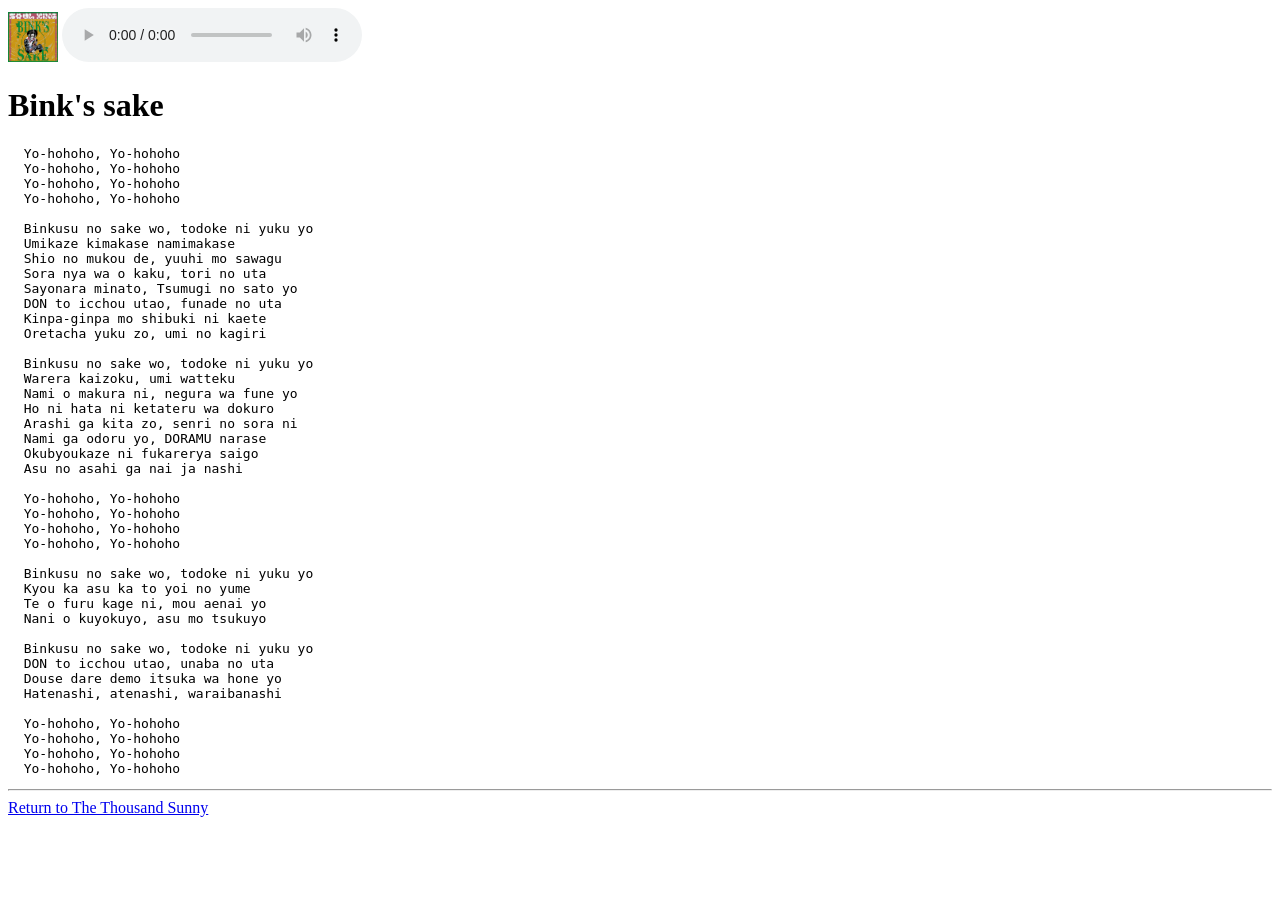
==== HTML_CSS/WebSite/binks.html @ 55df60be "Worked a bit with audio and video files" ====
<!DOCTYPE html>
<html lang="en">
<head>
  <meta charset="UTF-8">
  <meta name="viewport" content="width=device-width, initial-scale=1.0">
  <title>Music Room</title>
</head>
<body>

  <img src = "Assets/cover.png" alt = "album cover photo" width="50">

  <audio controls>
    <source src = "Assets/binks_sake.mp3" type="audio/mpeg">
    Your browser does not support audio playback.
  </audio>

  <h1>Bink's sake</h1>

  <pre>
  Yo-hohoho, Yo-hohoho
  Yo-hohoho, Yo-hohoho
  Yo-hohoho, Yo-hohoho
  Yo-hohoho, Yo-hohoho

  Binkusu no sake wo, todoke ni yuku yo
  Umikaze kimakase namimakase
  Shio no mukou de, yuuhi mo sawagu
  Sora nya wa o kaku, tori no uta
  Sayonara minato, Tsumugi no sato yo
  DON to icchou utao, funade no uta
  Kinpa-ginpa mo shibuki ni kaete
  Oretacha yuku zo, umi no kagiri

  Binkusu no sake wo, todoke ni yuku yo
  Warera kaizoku, umi watteku
  Nami o makura ni, negura wa fune yo
  Ho ni hata ni ketateru wa dokuro
  Arashi ga kita zo, senri no sora ni
  Nami ga odoru yo, DORAMU narase
  Okubyoukaze ni fukarerya saigo
  Asu no asahi ga nai ja nashi

  Yo-hohoho, Yo-hohoho
  Yo-hohoho, Yo-hohoho
  Yo-hohoho, Yo-hohoho
  Yo-hohoho, Yo-hohoho

  Binkusu no sake wo, todoke ni yuku yo
  Kyou ka asu ka to yoi no yume
  Te o furu kage ni, mou aenai yo
  Nani o kuyokuyo, asu mo tsukuyo

  Binkusu no sake wo, todoke ni yuku yo
  DON to icchou utao, unaba no uta
  Douse dare demo itsuka wa hone yo
  Hatenashi, atenashi, waraibanashi

  Yo-hohoho, Yo-hohoho
  Yo-hohoho, Yo-hohoho
  Yo-hohoho, Yo-hohoho
  Yo-hohoho, Yo-hohoho</pre>

  <hr>

  <a href="index.html">Return to The Thousand Sunny</a>
  
</body>
</html>
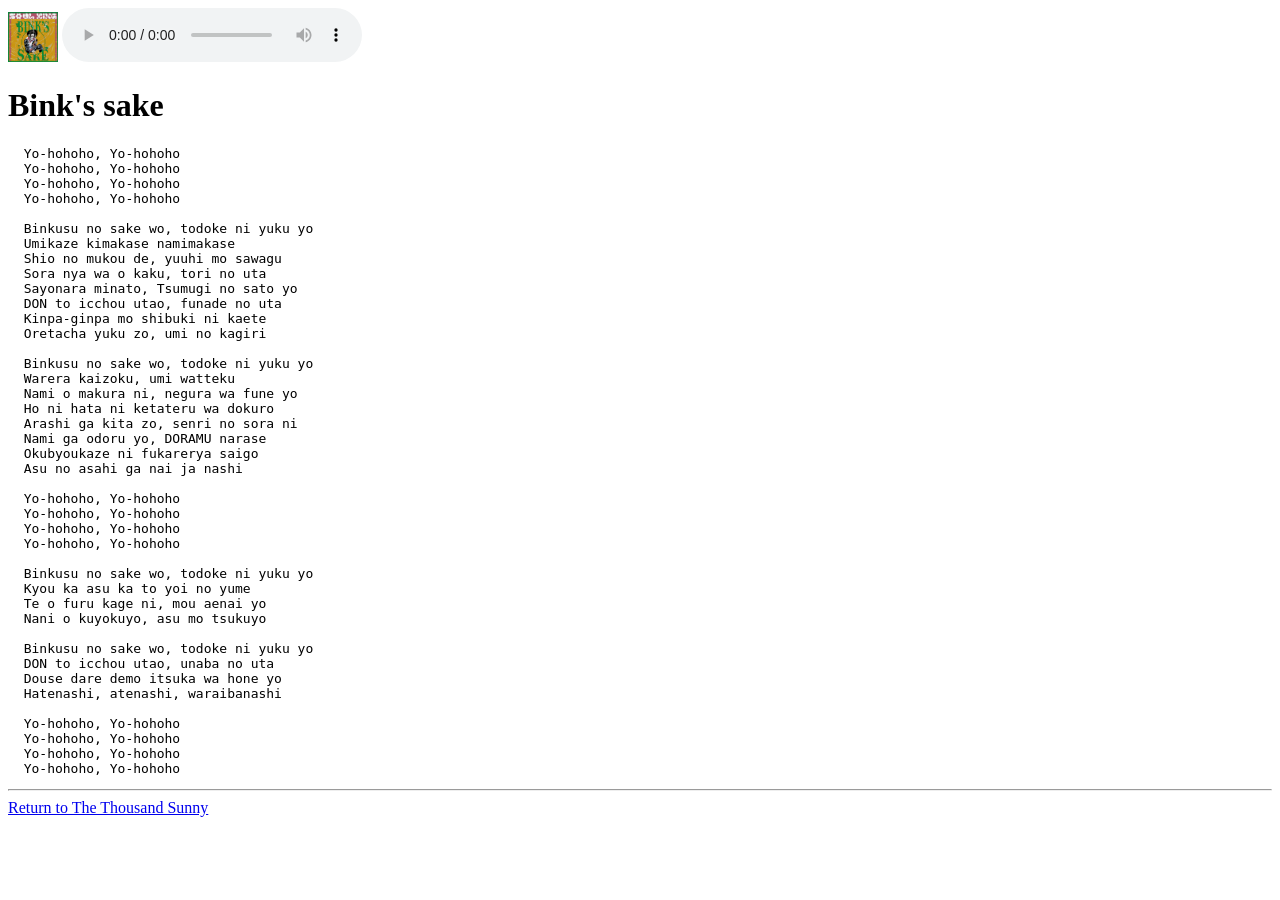
==== commit 4a49233b: "Added Favicons to all webpages" ====
--- a/HTML_CSS/WebSite/binks.html
+++ b/HTML_CSS/WebSite/binks.html
@@ -4,6 +4,7 @@
   <meta charset="UTF-8">
   <meta name="viewport" content="width=device-width, initial-scale=1.0">
   <title>Music Room</title>
+  <link rel="icon" type="image/png" href="Assets/favi3.png">
 </head>
 <body>
 
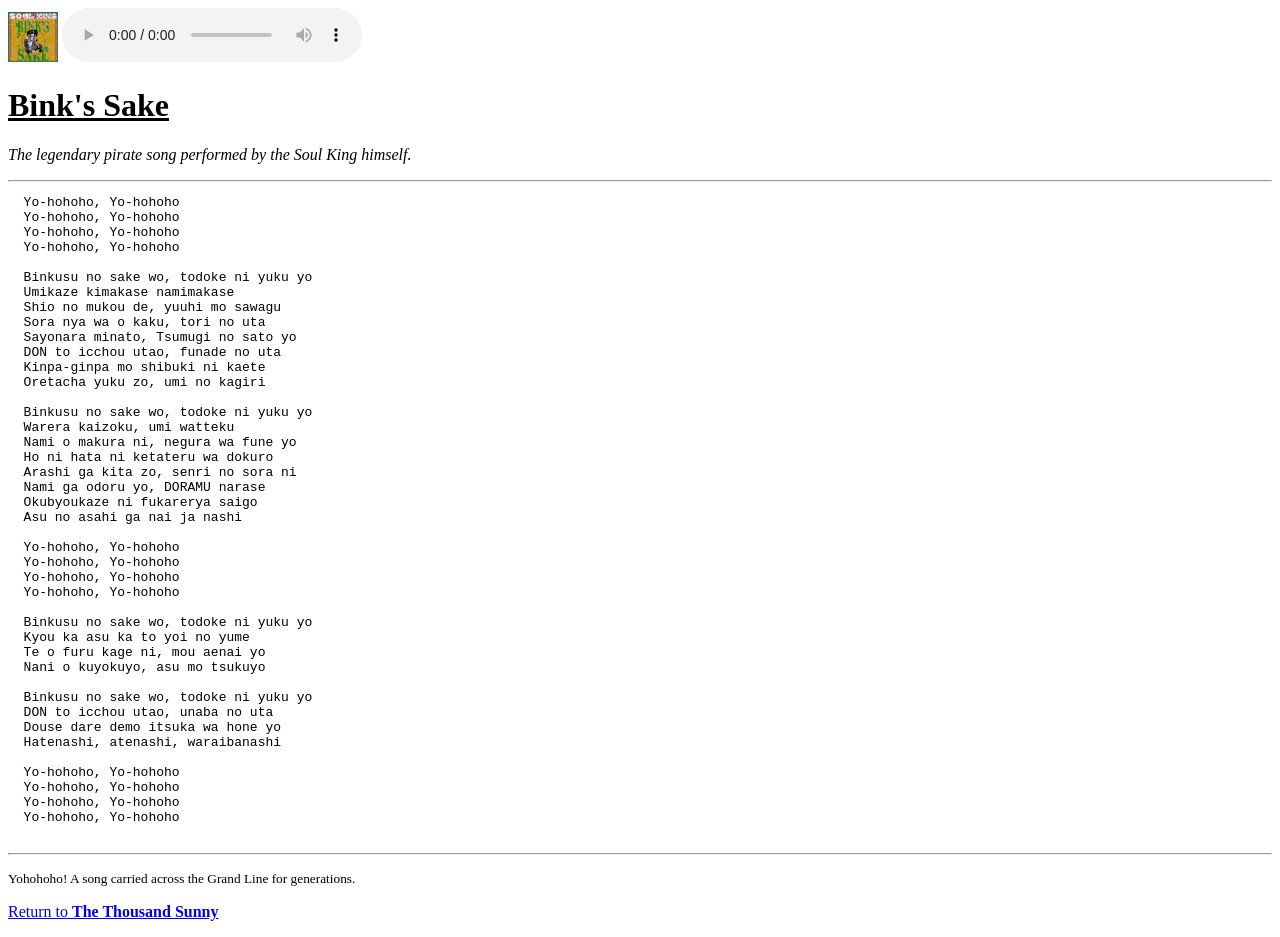
==== commit dc6d1fb4: "Studied a bit about Text Formatting, span & div, Lists." ====
--- a/HTML_CSS/WebSite/binks.html
+++ b/HTML_CSS/WebSite/binks.html
@@ -1,21 +1,19 @@
-<!DOCTYPE html>
-<html lang="en">
-<head>
-  <meta charset="UTF-8">
-  <meta name="viewport" content="width=device-width, initial-scale=1.0">
-  <title>Music Room</title>
-  <link rel="icon" type="image/png" href="Assets/favi3.png">
-</head>
 <body>
 
-  <img src = "Assets/cover.png" alt = "album cover photo" width="50">
+  <img src="Assets/cover.png" alt="Album Cover" width="50">
 
   <audio controls>
-    <source src = "Assets/binks_sake.mp3" type="audio/mpeg">
+    <source src="Assets/binks_sake.mp3" type="audio/mpeg">
     Your browser does not support audio playback.
   </audio>
 
-  <h1>Bink's sake</h1>
+  <h1><u>Bink's Sake</u></h1>
+
+  <p>
+    <i>The legendary pirate song performed by the Soul King himself.</i>
+  </p>
+
+  <hr>
 
   <pre>
   Yo-hohoho, Yo-hohoho
@@ -59,11 +57,21 @@
   Yo-hohoho, Yo-hohoho
   Yo-hohoho, Yo-hohoho
   Yo-hohoho, Yo-hohoho
-  Yo-hohoho, Yo-hohoho</pre>
+  Yo-hohoho, Yo-hohoho
+  </pre>
 
   <hr>
 
-  <a href="index.html">Return to The Thousand Sunny</a>
-  
-</body>
-</html>+  <p>
+    <small>
+      Yohohoho! A song carried across the Grand Line for generations.
+    </small>
+  </p>
+
+  <p>
+    <a href="index.html">
+      Return to <b>The Thousand Sunny</b>
+    </a>
+  </p>
+
+</body>
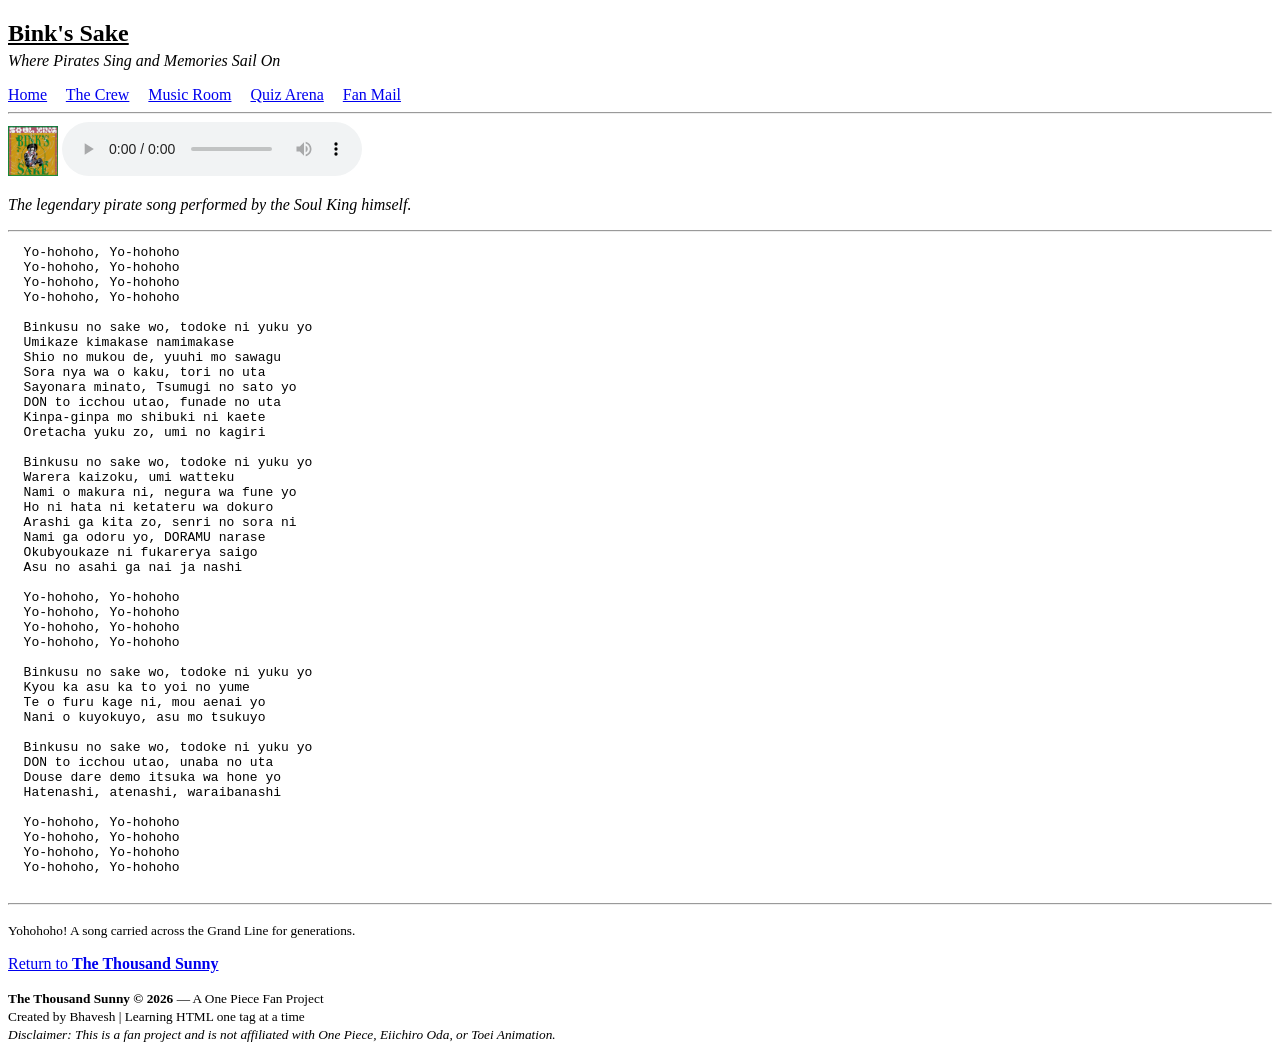
==== commit 1d566718: "Added Semantic HTML" ====
--- a/HTML_CSS/WebSite/binks.html
+++ b/HTML_CSS/WebSite/binks.html
@@ -1,4 +1,35 @@
+<!DOCTYPE html>
+<html lang="en">
+<head>
+  <meta charset="UTF-8">
+  <meta name="viewport" content="width=device-width, initial-scale=1.0">
+  <title>The Thousand Sunny - One Piece Fan Project</title>
+  <link rel="icon" type="image/jpeg" href="Assets/favi1.jpg">
+</head>
+
 <body>
+
+  <main>
+
+  <header>
+    <nav>
+      <h1 style="margin-bottom: 5px;">
+          <u>Bink's Sake</u>
+      </h1>
+
+      <p style="margin-top: 0;">
+          <i>Where Pirates Sing and Memories Sail On</i>
+      </p>
+
+      <a href="index.html" style="margin-right: 15px;">Home</a>
+      <a href="crew.html" style="margin-right: 15px;">The Crew</a>
+      <a href="binks.html" style="margin-right: 15px;">Music Room</a>
+      <a href="quiz.html" style="margin-right: 15px;">Quiz Arena</a>
+      <a href="fanmail.html">Fan Mail</a>
+    </nav>
+  </header>
+
+  <hr>
 
   <img src="Assets/cover.png" alt="Album Cover" width="50">
 
@@ -6,8 +37,6 @@
     <source src="Assets/binks_sake.mp3" type="audio/mpeg">
     Your browser does not support audio playback.
   </audio>
-
-  <h1><u>Bink's Sake</u></h1>
 
   <p>
     <i>The legendary pirate song performed by the Soul King himself.</i>
@@ -74,4 +103,17 @@
     </a>
   </p>
 
-</body>+  </main>
+
+  <footer>
+    <p>
+      <small>
+        <b>The Thousand Sunny © 2026</b> — A One Piece Fan Project<br>
+        Created by Bhavesh | Learning HTML one tag at a time<br>
+        <i>Disclaimer: This is a fan project and is not affiliated with One Piece, Eiichiro Oda, or Toei Animation.</i>
+      </small>
+    </p>
+  </footer>
+
+</body>
+</html>
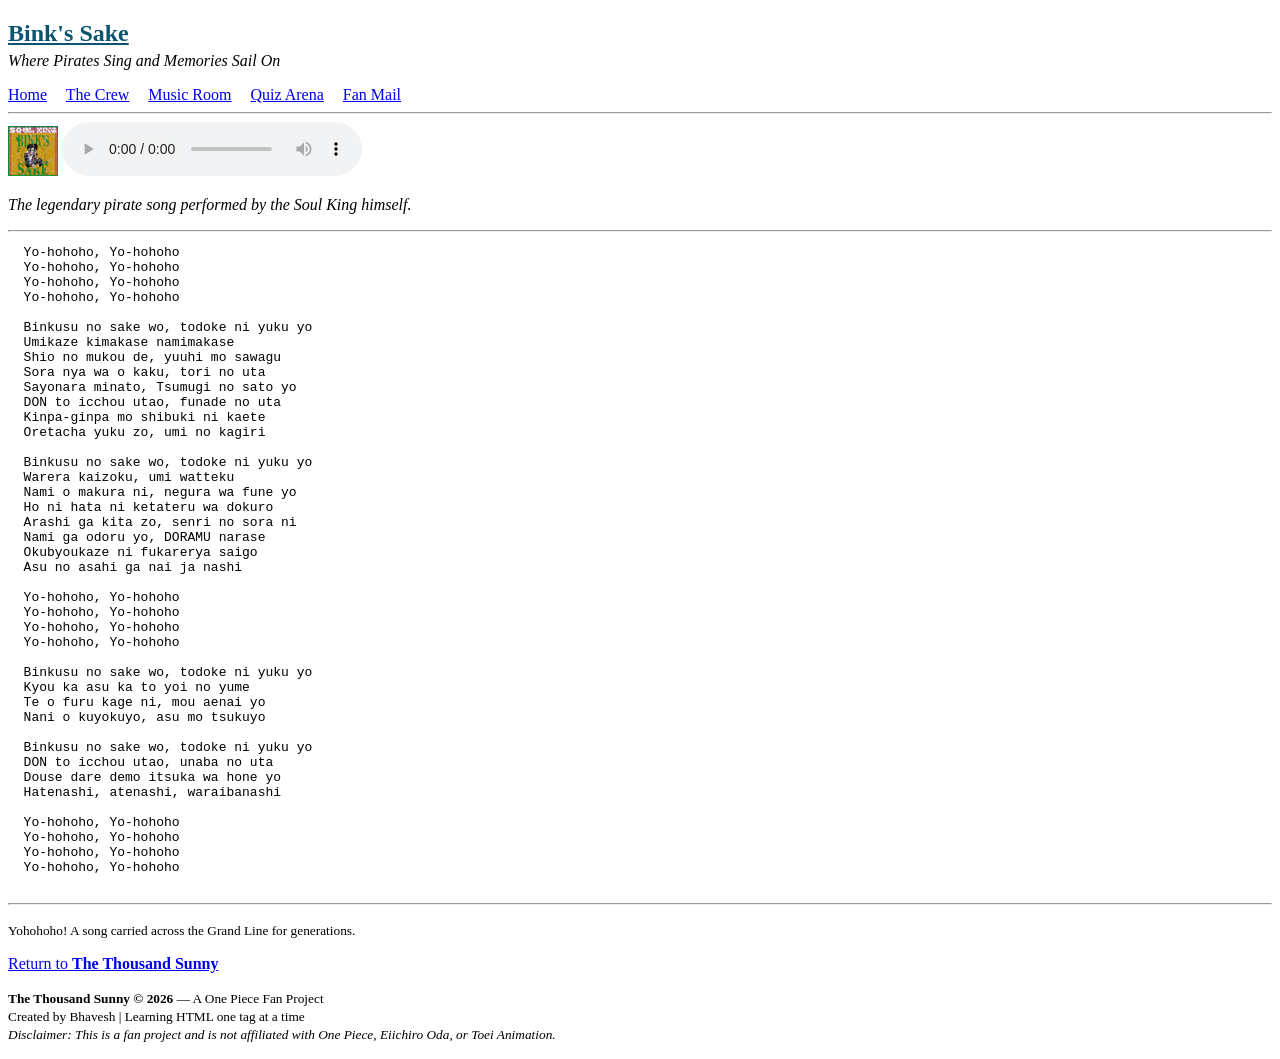
==== commit d14c515d: "Intro to CSS completed" ====
--- a/HTML_CSS/WebSite/binks.html
+++ b/HTML_CSS/WebSite/binks.html
@@ -5,6 +5,7 @@
   <meta name="viewport" content="width=device-width, initial-scale=1.0">
   <title>The Thousand Sunny - One Piece Fan Project</title>
   <link rel="icon" type="image/jpeg" href="Assets/favi1.jpg">
+  <link rel="stylesheet" href="style.css">
 </head>
 
 <body>
--- a/HTML_CSS/WebSite/style.css
+++ b/HTML_CSS/WebSite/style.css
@@ -0,0 +1 @@
+h1 {color : rgb(12, 84, 112)}
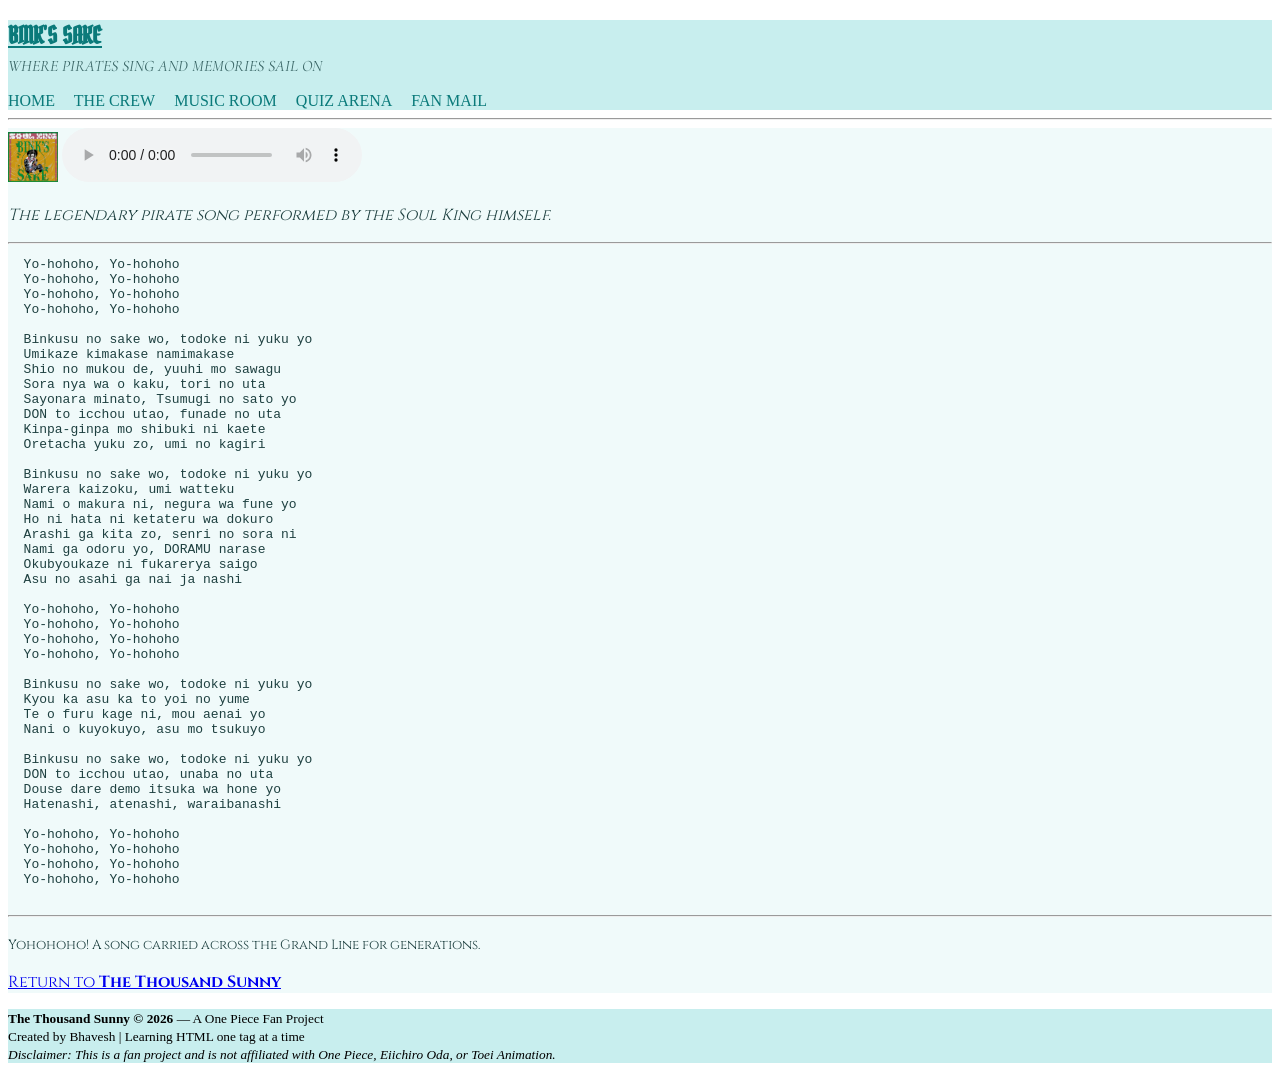
==== commit 11c9fde0: "Updated fontstyles and colors" ====
--- a/HTML_CSS/WebSite/binks.html
+++ b/HTML_CSS/WebSite/binks.html
@@ -10,15 +10,13 @@
 
 <body>
 
-  <main>
-
   <header>
     <nav>
       <h1 style="margin-bottom: 5px;">
           <u>Bink's Sake</u>
       </h1>
 
-      <p style="margin-top: 0;">
+      <p class="tagline" style="margin-top: 0;">
           <i>Where Pirates Sing and Memories Sail On</i>
       </p>
 
@@ -31,6 +29,8 @@
   </header>
 
   <hr>
+
+  <main>
 
   <img src="Assets/cover.png" alt="Album Cover" width="50">
 
--- a/HTML_CSS/WebSite/style.css
+++ b/HTML_CSS/WebSite/style.css
@@ -1 +1,53 @@
-h1 {color : rgb(12, 84, 112)}+@font-face {
+    font-family: OnePiece;
+    src: url("Assets/PirataOne-Regular.ttf");
+}
+
+@font-face {
+    font-family: Cinzel;
+    src: url("Assets/Cinzel-VariableFont_wght.ttf");
+}
+
+@font-face {
+    font-family: Cormorant;
+    src: url("Assets/CormorantGaramond-Italic-VariableFont_wght.ttf");
+}
+
+main {
+    background-color: #F0FAFA;
+    color: #1E4040;
+    font-family: Cinzel, serif;
+}
+
+h1 {
+    color: #0A7A7A;
+    font-family: OnePiece, serif;
+}
+
+.tagline {
+    color: #3A6666;
+    font-family: Cormorant, serif;
+    font-style: italic;
+}
+
+header {
+    text-transform: uppercase;
+    background-color: #C8EEEE;
+}
+
+footer {
+    background-color: #C8EEEE;
+}
+
+nav a {
+    color: #0A7A7A;
+    text-decoration: none;
+}
+
+nav a:hover {
+    color: #E8A800;
+}
+
+nav a:visited {
+    color: #4A8888;
+}
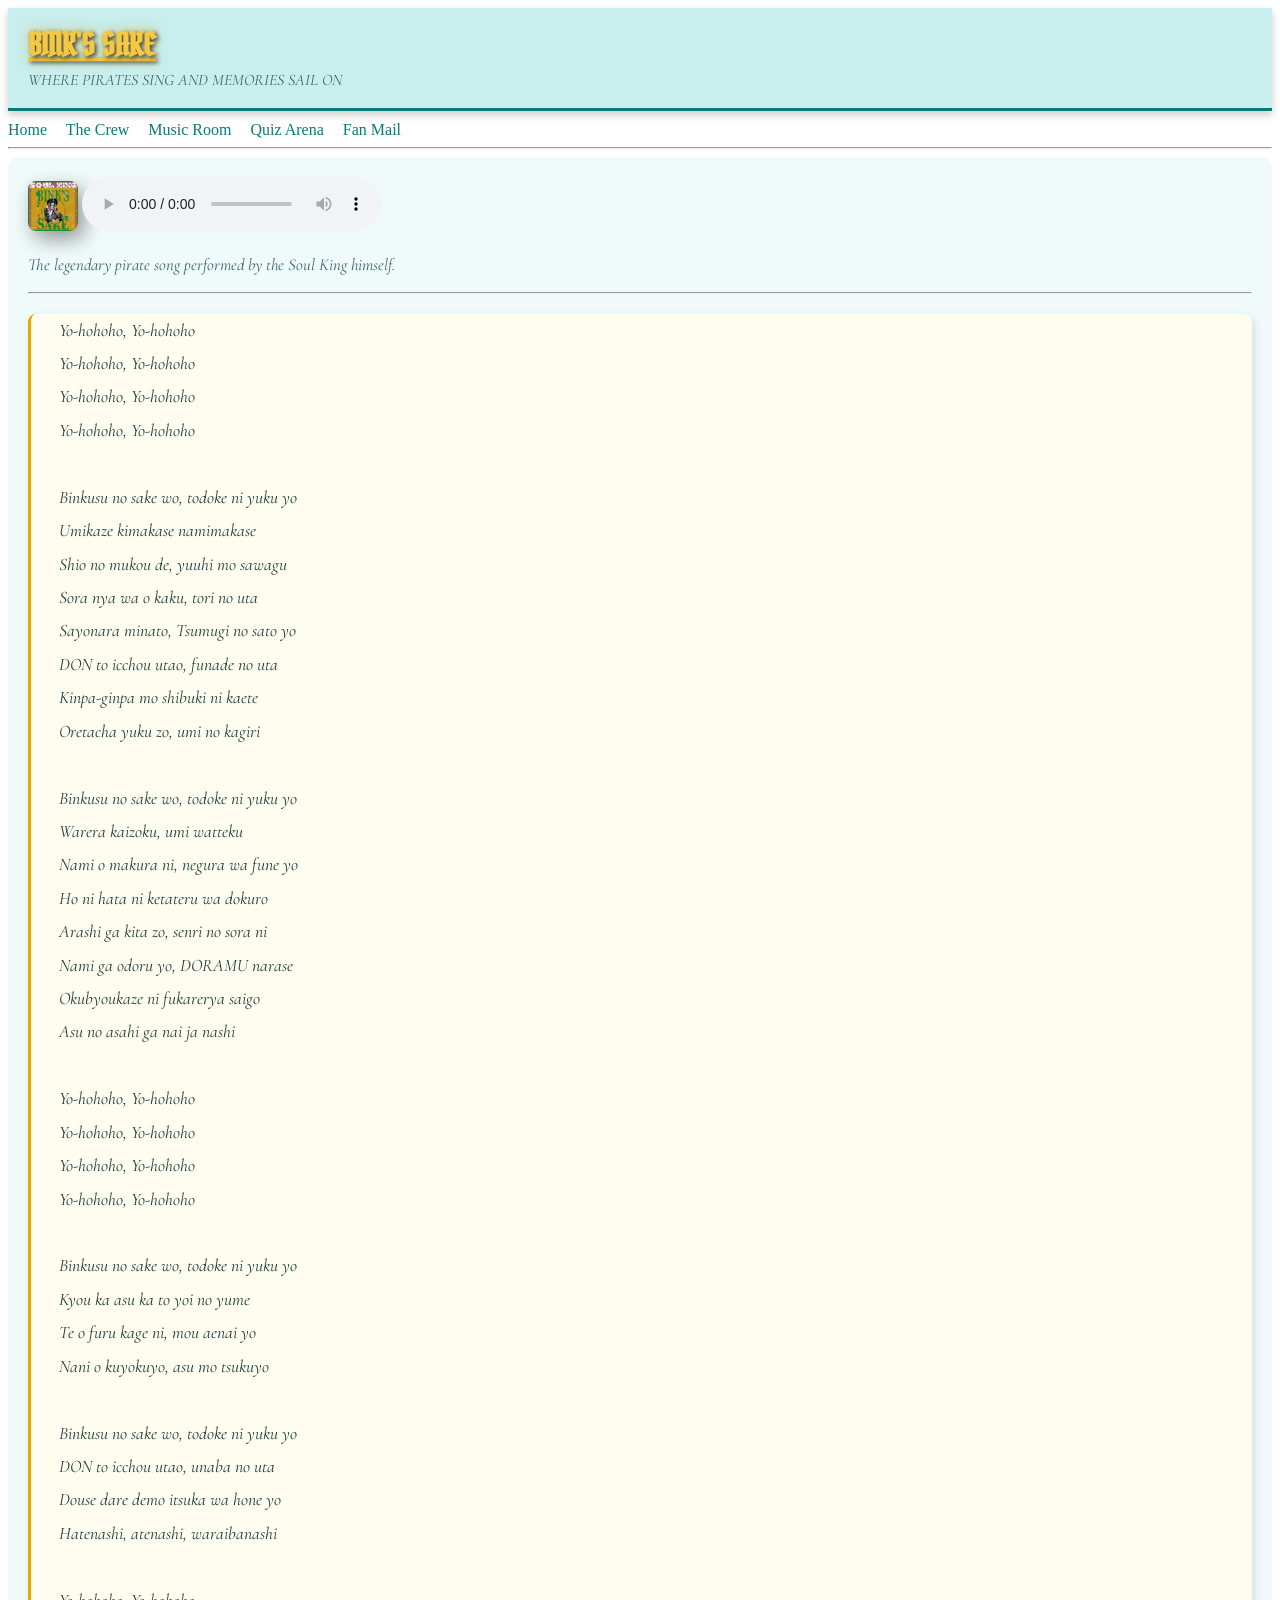
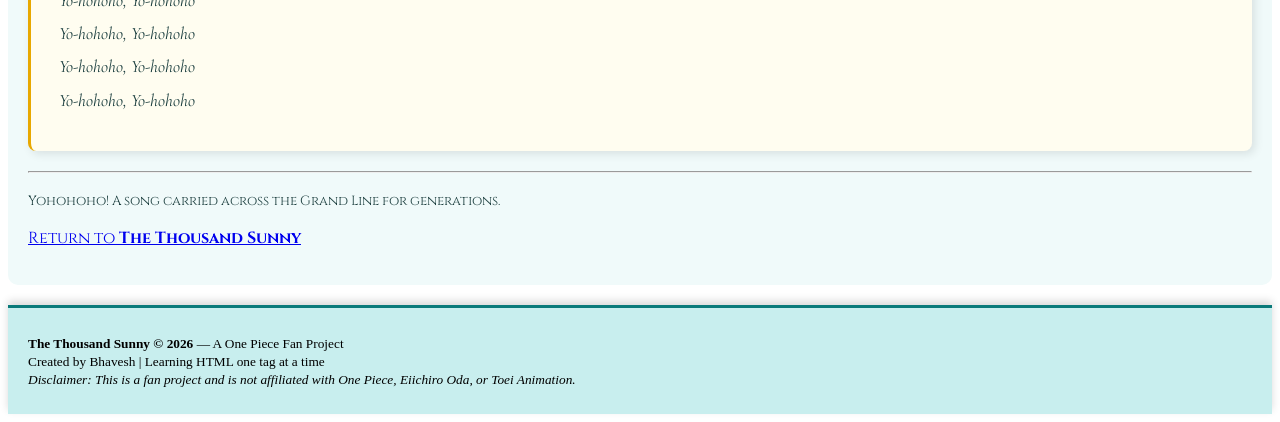
==== commit fa8a45b7: "Added Borders,Margins,Paddings and Shadows." ====
--- a/HTML_CSS/WebSite/binks.html
+++ b/HTML_CSS/WebSite/binks.html
@@ -8,10 +8,9 @@
   <link rel="stylesheet" href="style.css">
 </head>
 
-<body>
+<body class="music-page">
 
   <header>
-    <nav>
       <h1 style="margin-bottom: 5px;">
           <u>Bink's Sake</u>
       </h1>
@@ -19,14 +18,15 @@
       <p class="tagline" style="margin-top: 0;">
           <i>Where Pirates Sing and Memories Sail On</i>
       </p>
+  </header>
 
-      <a href="index.html" style="margin-right: 15px;">Home</a>
-      <a href="crew.html" style="margin-right: 15px;">The Crew</a>
-      <a href="binks.html" style="margin-right: 15px;">Music Room</a>
-      <a href="quiz.html" style="margin-right: 15px;">Quiz Arena</a>
-      <a href="fanmail.html">Fan Mail</a>
-    </nav>
-  </header>
+  <nav>
+    <a href="index.html" style="margin-right: 15px;">Home</a>
+    <a href="crew.html" style="margin-right: 15px;">The Crew</a>
+    <a href="binks.html" style="margin-right: 15px;">Music Room</a>
+    <a href="quiz.html" style="margin-right: 15px;">Quiz Arena</a>
+    <a href="fanmail.html">Fan Mail</a>
+  </nav>
 
   <hr>
 
@@ -39,7 +39,7 @@
     Your browser does not support audio playback.
   </audio>
 
-  <p>
+  <p class="song-desc">
     <i>The legendary pirate song performed by the Soul King himself.</i>
   </p>
 
--- a/HTML_CSS/WebSite/style.css
+++ b/HTML_CSS/WebSite/style.css
@@ -17,31 +17,48 @@
     background-color: #F0FAFA;
     color: #1E4040;
     font-family: Cinzel, serif;
+    margin: 0 auto;          /* centers the main content block */
 }
 
 h1 {
-    color: #0A7A7A;
+    color: #F5C842;
     font-family: OnePiece, serif;
+    margin-top: 6px;
+    margin-bottom: 4px;
+    text-shadow:
+        2px 2px 4px rgba(0, 0, 0, 0.7),
+        0px 0px 12px rgba(232, 168, 0, 0.5);
 }
 
 .tagline {
     color: #3A6666;
     font-family: Cormorant, serif;
     font-style: italic;
+    margin-top: 0;
+    margin-bottom: 8px;
 }
 
 header {
     text-transform: uppercase;
     background-color: #C8EEEE;
+    border-bottom: 3px solid #0A7A7A;  /* only bottom border — cleaner look */
+    margin-bottom: 10px;
+    padding: 10px 20px;
+    box-shadow: 0px 4px 8px rgba(0, 0, 0, 0.2);  /* shadow below header */
 }
 
 footer {
     background-color: #C8EEEE;
+    border-top: 3px solid #0A7A7A;    /* mirrors the header */
+    margin-top: 20px;
+    padding: 10px 20px;
+    box-shadow: 0px -4px 8px rgba(0, 0, 0, 0.15);  /* shadow above footer */
 }
 
 nav a {
     color: #0A7A7A;
     text-decoration: none;
+    margin-right: 16px;                /* spacing between nav links */
 }
 
 nav a:hover {
@@ -50,4 +67,123 @@
 
 nav a:visited {
     color: #4A8888;
+}
+
+table {
+    background: #FFFDF0;
+    border: 1px solid #9ABBBB;
+    border-radius: 10px;
+    padding: 10px;
+    margin-bottom: 24px;
+    box-shadow: 4px 4px 14px rgba(0, 0, 0, 0.12);
+    width: 100%;
+}
+
+.crew-card img {
+    display: block;
+    box-shadow:
+        6px 8px 20px rgba(0, 0, 0, 0.5),
+        2px 3px 6px rgba(0, 0, 0, 0.3);
+}
+
+.music-page main {
+    background-color: #F0FAFA;
+    color: #1E4040;
+    padding: 20px;
+    border-radius: 10px;
+}
+
+pre {
+    font-family: Cormorant, serif;
+    font-size: 1.1rem;
+    line-height: 1.9;
+    border-left: 3px solid #E8A800;
+    padding-left: 20px;
+    background-color: #FFFDF0;
+    border-radius: 8px;
+    margin: 20px 0;
+    box-shadow: 3px 3px 10px rgba(0, 0, 0, 0.1);
+}
+
+.music-page img {
+    width: 50px;
+    border-radius: 8px;
+    box-shadow: 6px 8px 20px rgba(0, 0, 0, 0.4);
+}
+
+.song-desc {
+    color: #3A6666;
+    font-family: Cormorant, serif;
+    font-size: 1.05rem;
+}
+
+.quiz-page button {
+    background-color: #C8EEEE;
+    color: #1E4040;
+    border: 2px solid #0A7A7A;
+    border-radius: 6px;
+    padding: 6px 16px;
+    font-family: Cinzel, serif;
+    cursor: pointer;
+    margin: 4px 0;
+    box-shadow: 2px 2px 6px rgba(0, 0, 0, 0.15);
+}
+
+.quiz-page button:hover {
+    background-color: #0A7A7A;
+    color: #F0FAFA;
+    box-shadow: 3px 3px 8px rgba(0, 0, 0, 0.25);
+}
+.quiz-page h3 {
+    border-left: 4px solid #E8A800;
+    padding-left: 12px;
+    color: #1E4040;
+    margin-bottom: 8px;
+}
+.quiz-page p[id^="ans"] {
+    font-family: Cinzel, serif;
+    font-weight: bold;
+    color: #0A7A7A;
+    margin-top: 6px;
+    padding: 6px 12px;
+    border-radius: 6px;
+    background-color: #FFFDF0;
+    border: 1px solid #9ABBBB;
+    display: inline-block;
+}
+
+.hero {
+    background-color: #FFFDF0;
+    border: 1px solid #9ABBBB;
+    border-radius: 10px;
+    border-left: 4px solid #E8A800;
+    padding: 20px 24px;
+    margin-bottom: 24px;
+    box-shadow: 4px 4px 12px rgba(0, 0, 0, 0.1);
+}
+
+.explore ul {
+    list-style: none;
+    padding: 0;
+}
+
+.explore li {
+    background-color: #FFFDF0;
+    border: 1px solid #9ABBBB;
+    border-radius: 8px;
+    padding: 14px 18px;
+    margin-bottom: 12px;
+    box-shadow: 3px 3px 8px rgba(0, 0, 0, 0.08);
+}
+
+.quote blockquote {
+    font-family: Cormorant, serif;
+    font-size: 1.3rem;
+    color: #0A7A7A;
+    border-left: 4px solid #E8A800;
+    padding: 12px 20px;
+    margin: 20px 0;
+    background-color: #FFFDF0;
+    border-radius: 0 8px 8px 0;
+    box-shadow: 3px 3px 10px rgba(0, 0, 0, 0.1);
 }
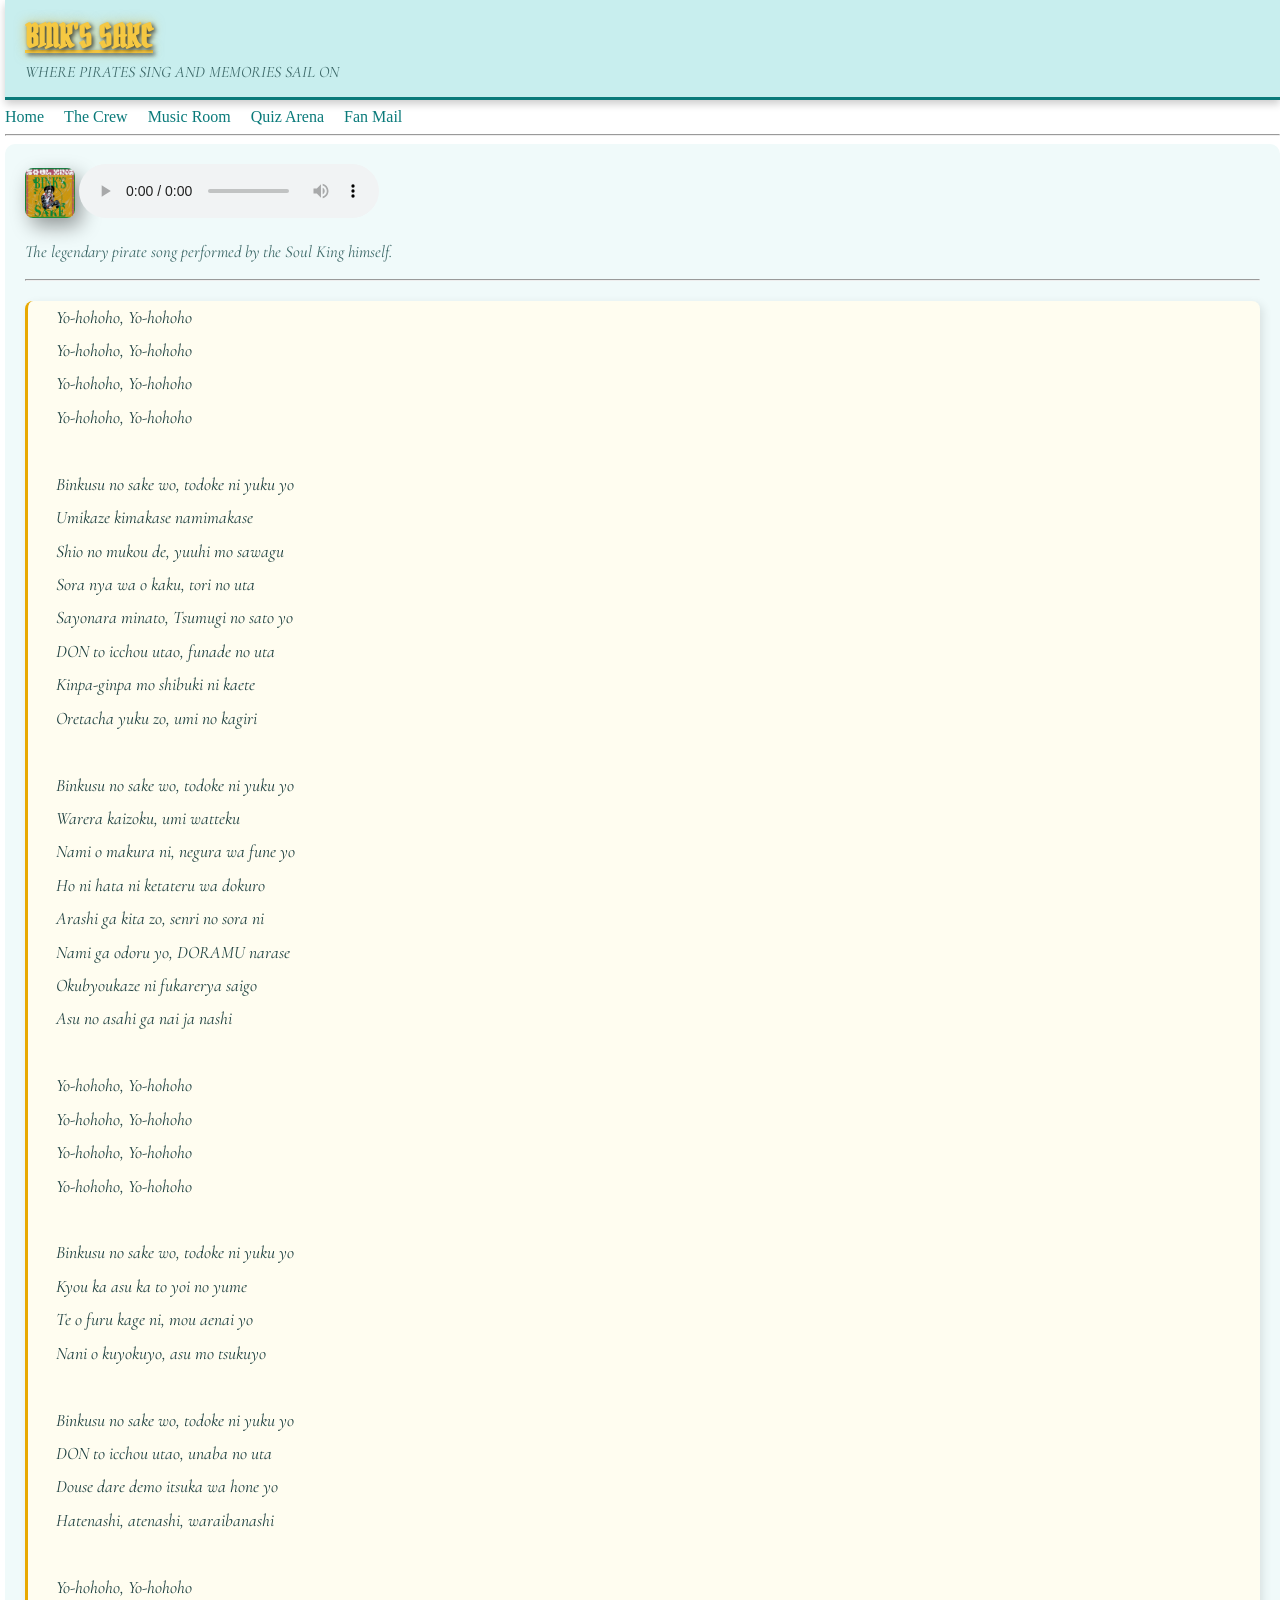
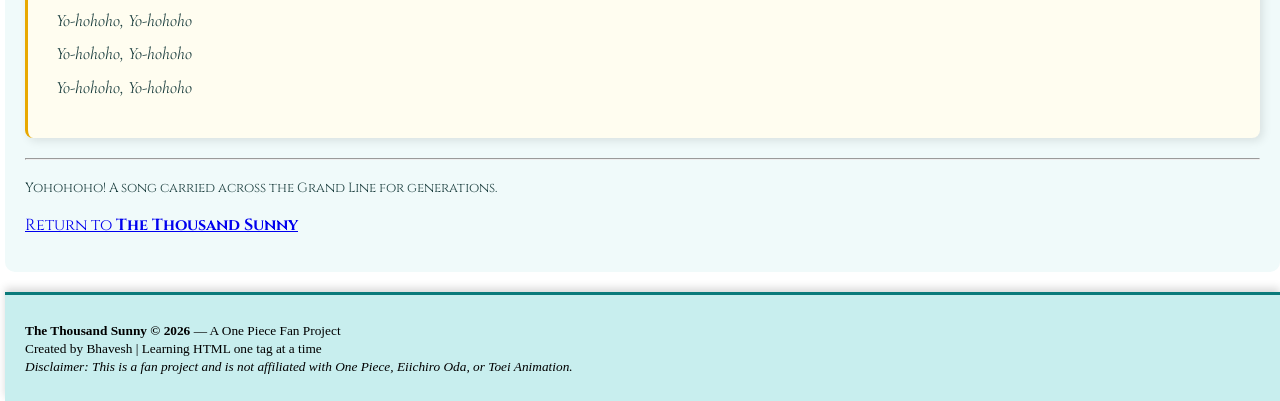
==== commit cfb75b34: "Added a lot of new CSS features" ====
--- a/HTML_CSS/WebSite/binks.html
+++ b/HTML_CSS/WebSite/binks.html
@@ -21,10 +21,10 @@
   </header>
 
   <nav>
-    <a href="index.html" style="margin-right: 15px;">Home</a>
-    <a href="crew.html" style="margin-right: 15px;">The Crew</a>
-    <a href="binks.html" style="margin-right: 15px;">Music Room</a>
-    <a href="quiz.html" style="margin-right: 15px;">Quiz Arena</a>
+    <a href="index.html">Home</a>
+    <a href="crew.html">The Crew</a>
+    <a href="binks.html">Music Room</a>
+    <a href="quiz.html">Quiz Arena</a>
     <a href="fanmail.html">Fan Mail</a>
   </nav>
 
@@ -32,7 +32,7 @@
 
   <main>
 
-  <img src="Assets/cover.png" alt="Album Cover" width="50">
+  <img src="Assets/cover.png" alt="Album Cover">
 
   <audio controls>
     <source src="Assets/binks_sake.mp3" type="audio/mpeg">
--- a/HTML_CSS/WebSite/style.css
+++ b/HTML_CSS/WebSite/style.css
@@ -13,11 +13,17 @@
     src: url("Assets/CormorantGaramond-Italic-VariableFont_wght.ttf");
 }
 
+body
+{
+    margin:0;
+    margin-left:5px;
+}
+
 main {
     background-color: #F0FAFA;
     color: #1E4040;
     font-family: Cinzel, serif;
-    margin: 0 auto;          /* centers the main content block */
+    margin: 0 auto;
 }
 
 h1 {
@@ -35,39 +41,43 @@
     font-family: Cormorant, serif;
     font-style: italic;
     margin-top: 0;
-    margin-bottom: 8px;
+    margin-bottom: 5px;
 }
 
 header {
     text-transform: uppercase;
     background-color: #C8EEEE;
-    border-bottom: 3px solid #0A7A7A;  /* only bottom border — cleaner look */
-    margin-bottom: 10px;
+    border-bottom: 3px solid #0A7A7A;
     padding: 10px 20px;
-    box-shadow: 0px 4px 8px rgba(0, 0, 0, 0.2);  /* shadow below header */
+    box-shadow: 0px 4px 8px rgba(0, 0, 0, 0.2);
 }
 
 footer {
     background-color: #C8EEEE;
-    border-top: 3px solid #0A7A7A;    /* mirrors the header */
+    border-top: 3px solid #0A7A7A;
     margin-top: 20px;
     padding: 10px 20px;
-    box-shadow: 0px -4px 8px rgba(0, 0, 0, 0.15);  /* shadow above footer */
+    box-shadow: 0px -4px 8px rgba(0, 0, 0, 0.15);
 }
 
 nav a {
     color: #0A7A7A;
     text-decoration: none;
-    margin-right: 16px;                /* spacing between nav links */
+    margin-right: 16px;
+    margin-top: 8px;
+    display: inline-block;
+    transition: transform 0.2s ease, color 0.2s ease;
+}
+
+nav a:visited {
+    color: #0A7A7A;
 }
 
 nav a:hover {
-    color: #E8A800;
+    color: #e7a602;
+    transform: scale(1.1);
 }
 
-nav a:visited {
-    color: #4A8888;
-}
 
 table {
     background: #FFFDF0;
